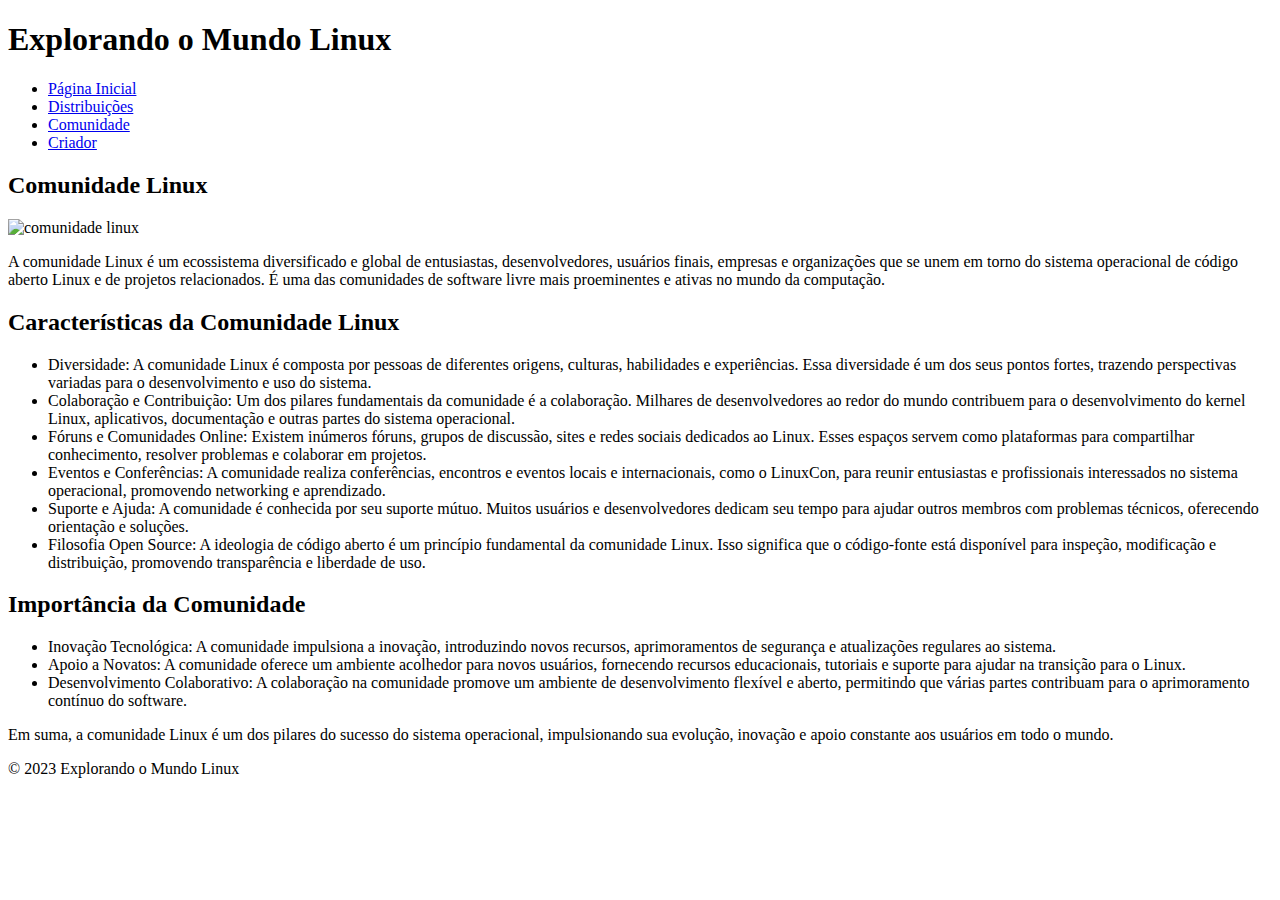
==== comunidade.html @ 02228849 "Criando página comunidade." ====
<!DOCTYPE html>
<html lang="pt-br">
<head>
  <meta charset="UTF-8">
  <meta name="viewport" content="width=device-width, initial-scale=1.0">
  <title>Site sobre Linux - Comunidade</title>
  <link rel="stylesheet" href="estilos.css">
  <link rel="shortcut icon" href="imagens/favicon.ico" type="image/x-icon">
</head>
<body>
  <header>
    <h1>Explorando o Mundo Linux</h1>
    <nav>
      <ul>
        <li><a href="index.html">Página Inicial</a></li>
        <li><a href="distribuicoes.html">Distribuições</a></li>
        <li><a href="comunidade.html">Comunidade</a></li> 
        <li><a href="criador.html">Criador</a></li>
      </ul>
    </nav>
  </header>

  <main>
    <section>
      <h2>Comunidade Linux</h2>
      <img src="https://rafandroid.com/wp-content/uploads/2023/02/07-motivos-para-usar-o-Linux-em-2023.webp" alt="comunidade linux">
      <p>A comunidade Linux é um ecossistema diversificado e global de entusiastas, desenvolvedores, usuários finais, empresas e organizações que se unem em torno do sistema operacional de código aberto Linux e de projetos relacionados. É uma das comunidades de software livre mais proeminentes e ativas no mundo da computação.</p>
      
      <h2>Características da Comunidade Linux</h2>
      <ul>
        <li>Diversidade: A comunidade Linux é composta por pessoas de diferentes origens, culturas, habilidades e experiências. Essa diversidade é um dos seus pontos fortes, trazendo perspectivas variadas para o desenvolvimento e uso do sistema.</li>
        <li>Colaboração e Contribuição: Um dos pilares fundamentais da comunidade é a colaboração. Milhares de desenvolvedores ao redor do mundo contribuem para o desenvolvimento do kernel Linux, aplicativos, documentação e outras partes do sistema operacional.</li>
        <li>Fóruns e Comunidades Online: Existem inúmeros fóruns, grupos de discussão, sites e redes sociais dedicados ao Linux. Esses espaços servem como plataformas para compartilhar conhecimento, resolver problemas e colaborar em projetos.</li>
        <li>Eventos e Conferências: A comunidade realiza conferências, encontros e eventos locais e internacionais, como o LinuxCon, para reunir entusiastas e profissionais interessados no sistema operacional, promovendo networking e aprendizado.</li>
        <li>Suporte e Ajuda: A comunidade é conhecida por seu suporte mútuo. Muitos usuários e desenvolvedores dedicam seu tempo para ajudar outros membros com problemas técnicos, oferecendo orientação e soluções.</li>
        <li>Filosofia Open Source: A ideologia de código aberto é um princípio fundamental da comunidade Linux. Isso significa que o código-fonte está disponível para inspeção, modificação e distribuição, promovendo transparência e liberdade de uso.</li>
    </ul>

    <h2>Importância da Comunidade</h2>
    <ul>
        <li>Inovação Tecnológica: A comunidade impulsiona a inovação, introduzindo novos recursos, aprimoramentos de segurança e atualizações regulares ao sistema.</li>
        <li>Apoio a Novatos: A comunidade oferece um ambiente acolhedor para novos usuários, fornecendo recursos educacionais, tutoriais e suporte para ajudar na transição para o Linux.</li>
        <li>Desenvolvimento Colaborativo: A colaboração na comunidade promove um ambiente de desenvolvimento flexível e aberto, permitindo que várias partes contribuam para o aprimoramento contínuo do software.</li>
    </ul>
    <p>Em suma, a comunidade Linux é um dos pilares do sucesso do sistema operacional, impulsionando sua evolução, inovação e apoio constante aos usuários em todo o mundo.</p>
    </section>
  </main>

  <footer>
    <p>&copy; 2023 Explorando o Mundo Linux</p>
  </footer>
</body>
</html>
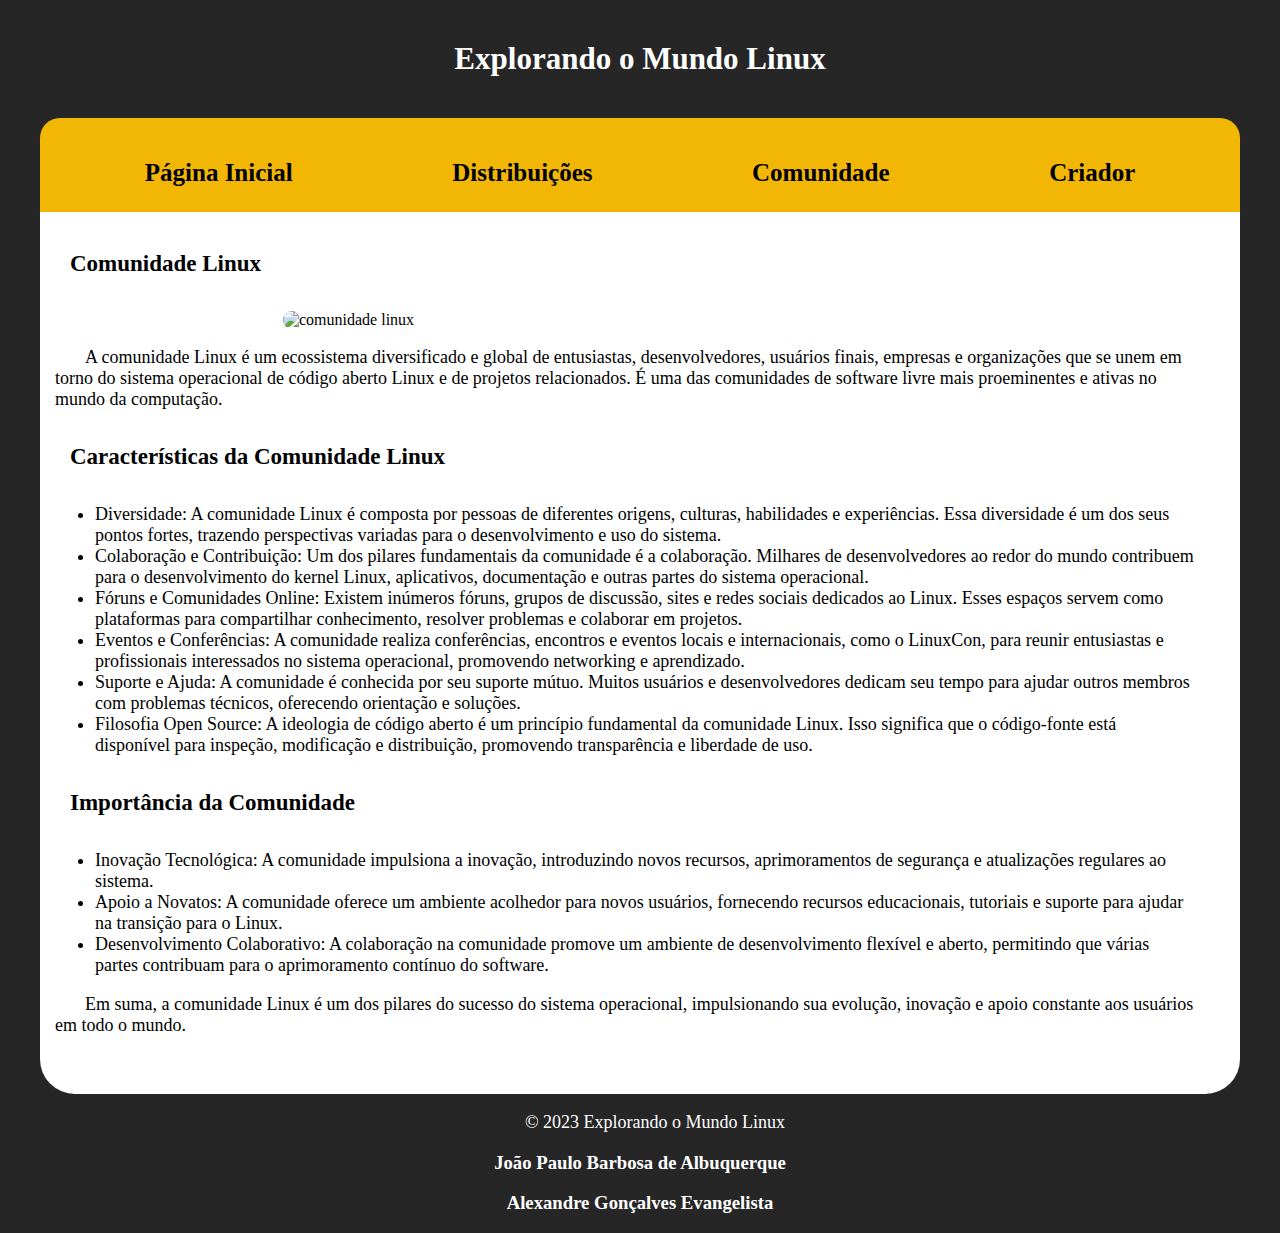
==== commit b67e1d09: "Adicionando nomes no footer das outras páginas" ====
--- a/comunidade.html
+++ b/comunidade.html
@@ -48,6 +48,8 @@
 
   <footer>
     <p>&copy; 2023 Explorando o Mundo Linux</p>
+    <h3>João Paulo Barbosa de Albuquerque</h3>
+    <h3>Alexandre Gonçalves Evangelista</h3>
   </footer>
 </body>
 </html>
--- a/estilos.css
+++ b/estilos.css
@@ -0,0 +1,88 @@
+body{
+    background-color:#262626;
+    max-width: 1200px;
+    margin:auto;
+
+  }
+  h1{
+    color:#ffffff ;
+    text-align: center;
+    padding: 20px;
+    font-size: 31px;
+  }
+  nav{
+    background-color:#F2B705;
+    border-radius: 20px 20px 0px 0px;
+    list-style-type: none;
+    padding: 10px;
+    
+  }
+  header nav ul li a{
+    color: #000000;
+    text-decoration: none;
+    font-weight: bold;
+    font-size: 25px;
+  }
+  header nav ul li{
+    list-style-type: none;
+    
+  }
+  header nav ul{
+    margin-bottom: 0px;
+    display: flex;
+    align-items: center;
+    justify-content: space-around;
+    padding: 15px;
+  }
+  main{
+    
+   background-color:#ffffff ;
+   border-radius: 0px 0px 35px 35px;
+   padding: 5px 45px 40px 15px;
+  
+  }
+  h2{padding: 15px;
+    font-size: 23px;
+
+  }
+  img{
+    width: 60%;
+    margin: auto;
+    display: block;
+    border-radius: 25px;
+  }
+  .distri{
+    width: 300px;
+  }
+  p{
+   text-indent: 30px; 
+   font-size: 18px;
+   font-family:'Times New Roman', Times, serif;
+  }
+  li{
+    font-size: 18px;
+   font-family:'Times New Roman', Times, serif;
+  }
+  footer{
+    text-align: center;
+    color:#ffffff ;
+  }
+  @media screen and (max-width:630px) {
+    
+    header nav ul{
+      display: flex;
+      flex-direction: column;
+        
+    }
+    nav{
+      padding: 0px;
+
+    }
+    header nav ul li{
+      padding: 4px;
+      
+    }
+    img{
+      width: 90%;
+    }
+    }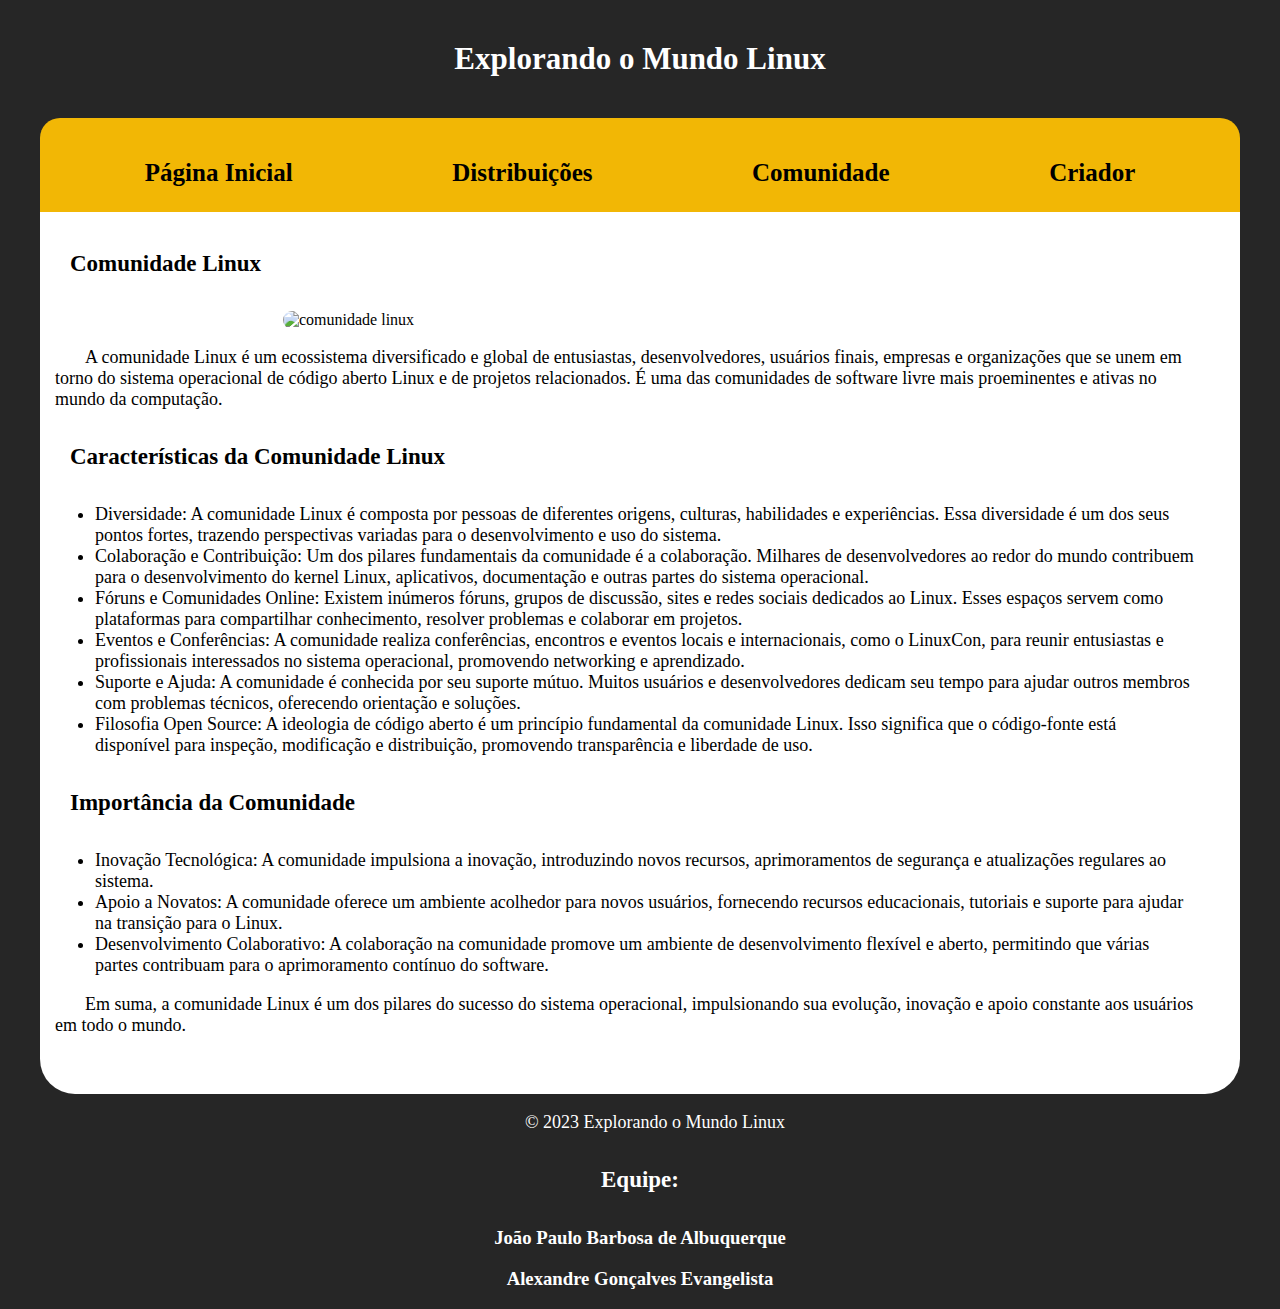
==== commit c50085d8: "Adicionando equipe ao footer" ====
--- a/comunidade.html
+++ b/comunidade.html
@@ -48,6 +48,7 @@
 
   <footer>
     <p>&copy; 2023 Explorando o Mundo Linux</p>
+    <h2>Equipe:</h2>
     <h3>João Paulo Barbosa de Albuquerque</h3>
     <h3>Alexandre Gonçalves Evangelista</h3>
   </footer>
